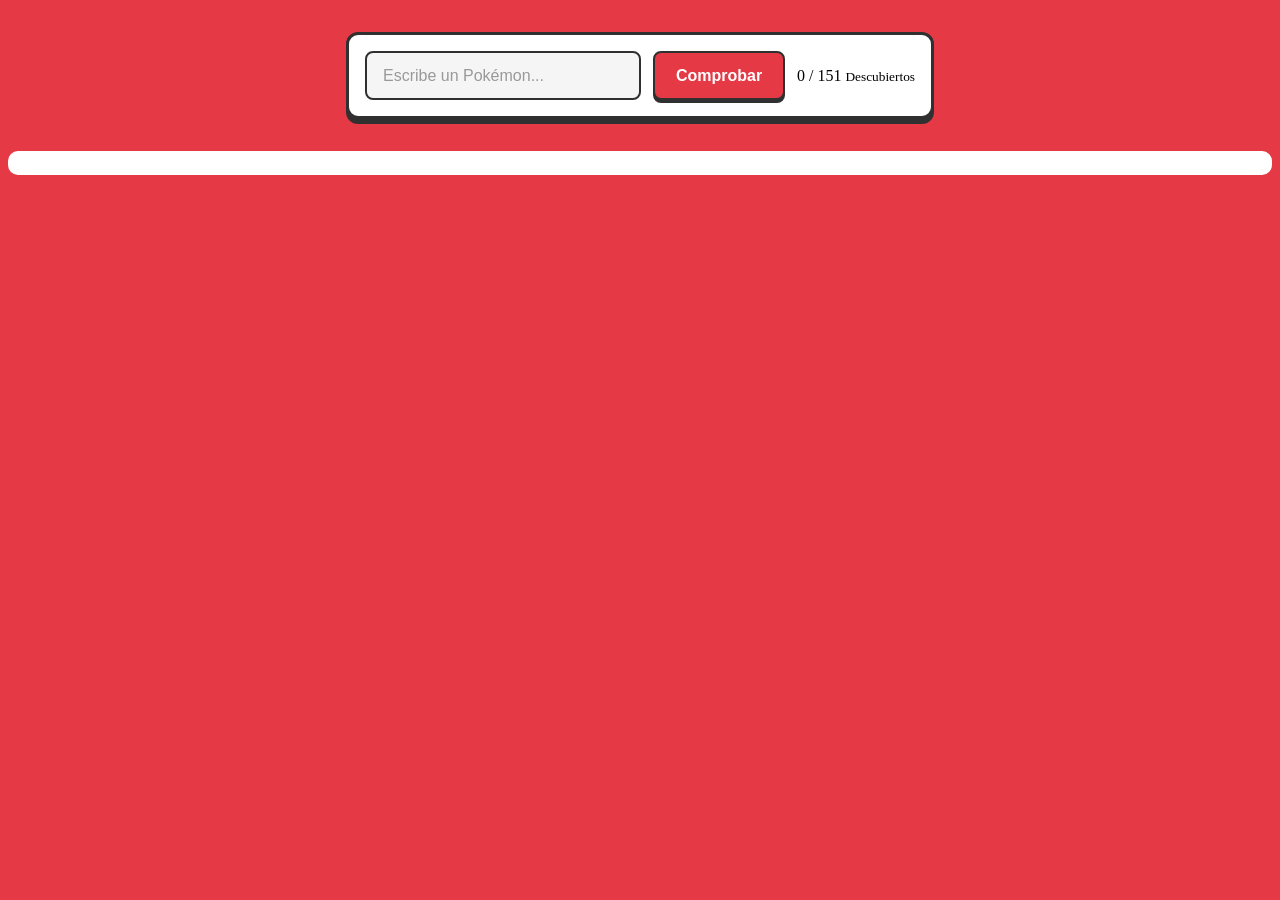
==== html/game.html @ 4622d0e0 "inicio juego" ====
<!DOCTYPE html>
<html lang="en">

<head>
    <meta charset="UTF-8">
    <meta name="viewport" content="width=device-width, initial-scale=1.0">
    <title>Document</title>
    <link rel="stylesheet" href="../css/game.css">
</head>

<body>
    <div class="game-controls">
        <input type="text" id="pokemon-input" placeholder="Escribe un Pokémon..." autocomplete="off">
        <button id="check-button">
            Comprobar
        </button>
        <div id="pokemon-counter">
            <span id="discovered-count">0</span> / 151
            <small>Descubiertos</small>
        </div>
    </div>

    <div id="pokemon-grid"></div>
    <script type="module" src="../js/game.js"></script>
</body>

</html>
---- css/game.css ----
body {
    background-color: #e63946;
}

@media (max-width: 500px) {
    body {
        padding: 0.75rem;
    }
}
#pokemon-grid {
    width: 100%;
    box-sizing: border-box;
    padding: 0.75rem;
    background-color: #fff;
    border-radius: 10px;

    display: grid;
    grid-template-columns: repeat(26, minmax(0, 1fr));
    gap: 0.4rem;
}

@media (max-width: 1200px) {
    #pokemon-grid {
        grid-template-columns: repeat(15, minmax(0, 1fr));
    }
}

@media (max-width: 800px) {
    #pokemon-grid {
        grid-template-columns: repeat(10, minmax(0, 1fr));
    }
}

@media (max-width: 500px) {
    #pokemon-grid {
        grid-template-columns: repeat(6, minmax(0, 1fr));
    }
}

.pokemon-card {
    background-color: #fff;
    border: 2px solid #303030;
    border-radius: 8px;
    padding: 0.35rem;

    display: flex;
    flex-direction: column;
    align-items: center;
    justify-content: center;
    gap: 0.15rem;

    cursor: pointer;
    transition: transform 0.2s ease, box-shadow 0.2s ease;

    box-shadow: 0 2px 0 #e63946;
    height: 6em;
}

.pokemon-card.discovered {
    background-color: #e63946;
}

.pokemon-card:hover {
    transform: translateY(-2px);
    box-shadow: 0 4px 0 #e63946;
    background-color: #fffdf2;
}

.pokemon-image {
    width: 100%;
    max-width: 75px;
    filter: brightness(0);
    transition: filter 0.3s ease;
}

.pokemon-image.discovered {
    filter: none;
}

.pokemon-name {
    margin: 0;
    padding: 0.2rem 0.35rem;

    background-color: #ffcb05;
    border: 1px solid #303030;
    border-radius: 5px;

    font-size: 0.7rem;
    font-weight: bold;
    text-transform: capitalize;
    color: #303030;

    text-align: center;
    width: 100%;
    overflow: hidden;
    text-overflow: ellipsis;
    white-space: nowrap;
}
.game-controls {
    display: flex;
    justify-content: center;
    align-items: center;
    gap: 0.75rem;

    width: 100%;
    max-width: 550px;
    margin: 2rem auto;
    padding: 1rem;

    background-color: #fff;
    border: 3px solid #303030;
    border-radius: 12px;
    box-shadow: 0 5px 0 #303030;
}

/* CAMPO DE TEXTO */
#pokemon-input {
    flex: 1;
    min-width: 0;
    padding: 0.85rem 1rem;

    font-size: 1rem;
    font-weight: 600;
    color: #303030;

    background-color: #f5f5f5;
    border: 2px solid #303030;
    border-radius: 8px;
    outline: none;

    transition: border-color 0.2s, box-shadow 0.2s;
}

#pokemon-input::placeholder {
    color: #999;
    font-weight: normal;
}

#pokemon-input:focus {
    border-color: #e63946;
    box-shadow: 0 0 0 3px #e6394633;
}

/* BOTÓN */
#check-button {
    padding: 0.85rem 1.3rem;

    background-color: #e63946;
    color: white;

    border: 2px solid #303030;
    border-radius: 8px;

    font-size: 1rem;
    font-weight: bold;
    cursor: pointer;

    box-shadow: 0 3px 0 #303030;
    transition: transform 0.15s, background-color 0.15s;
}

#check-button:hover {
    background-color: #c92332;
    transform: translateY(-2px);
}

#check-button:active {
    transform: translateY(2px);
    box-shadow: none;
}

/* ADAPTACIÓN A MÓVILES */
@media (max-width: 500px) {
    .game-controls {
        gap: 0.5rem;
        padding: 0.65rem;
    }

    #pokemon-input {
        padding: 0.7rem;
        font-size: 0.9rem;
    }

    #check-button {
        padding: 0.7rem 0.85rem;
        font-size: 0.9rem;
    }
}
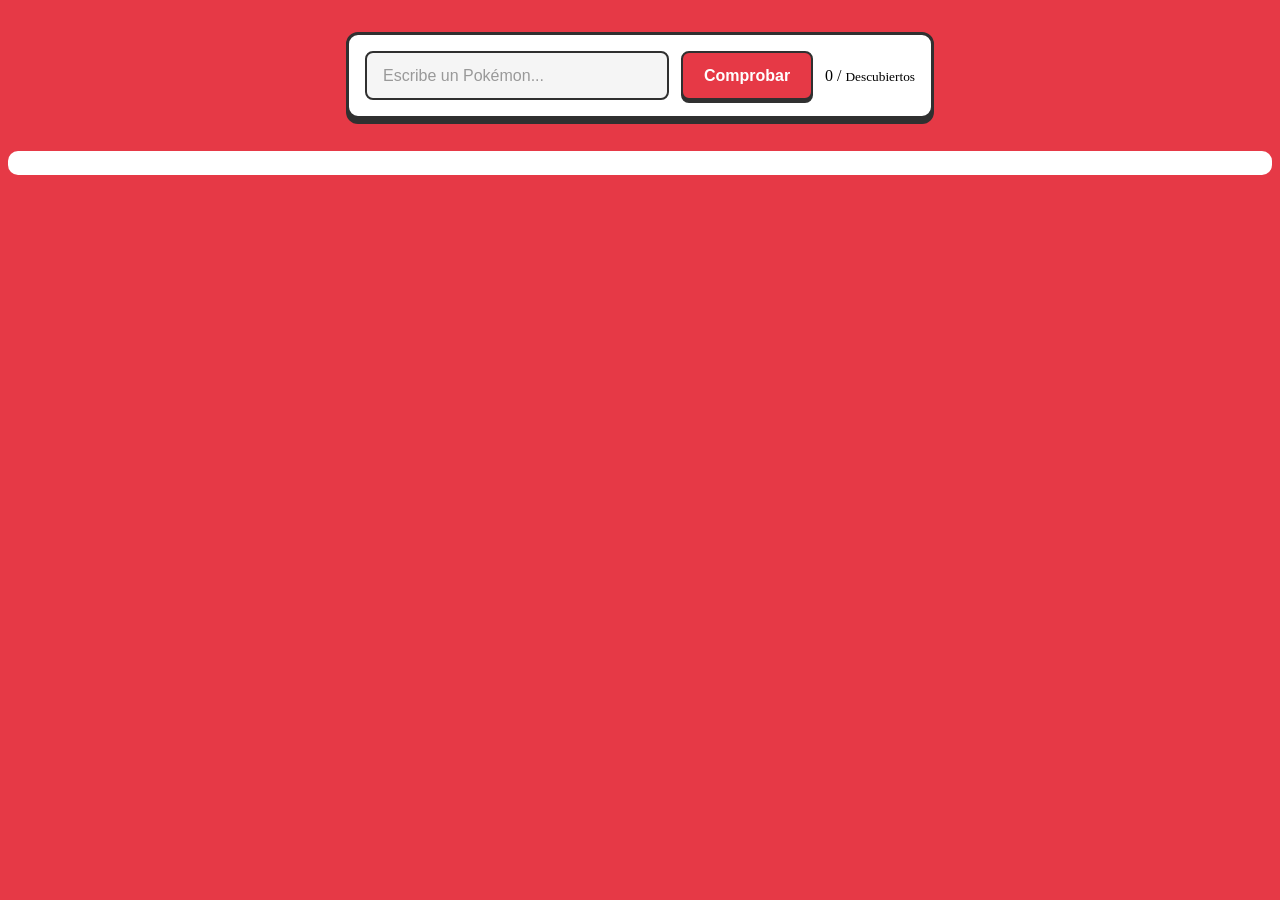
==== commit 21b9d7d1: "modificacion juego" ====
--- a/html/game.html
+++ b/html/game.html
@@ -15,7 +15,7 @@
             Comprobar
         </button>
         <div id="pokemon-counter">
-            <span id="discovered-count">0</span> / 151
+            <span id="discovered-count">0</span> / <span id="pokemon-count"></span>
             <small>Descubiertos</small>
         </div>
     </div>
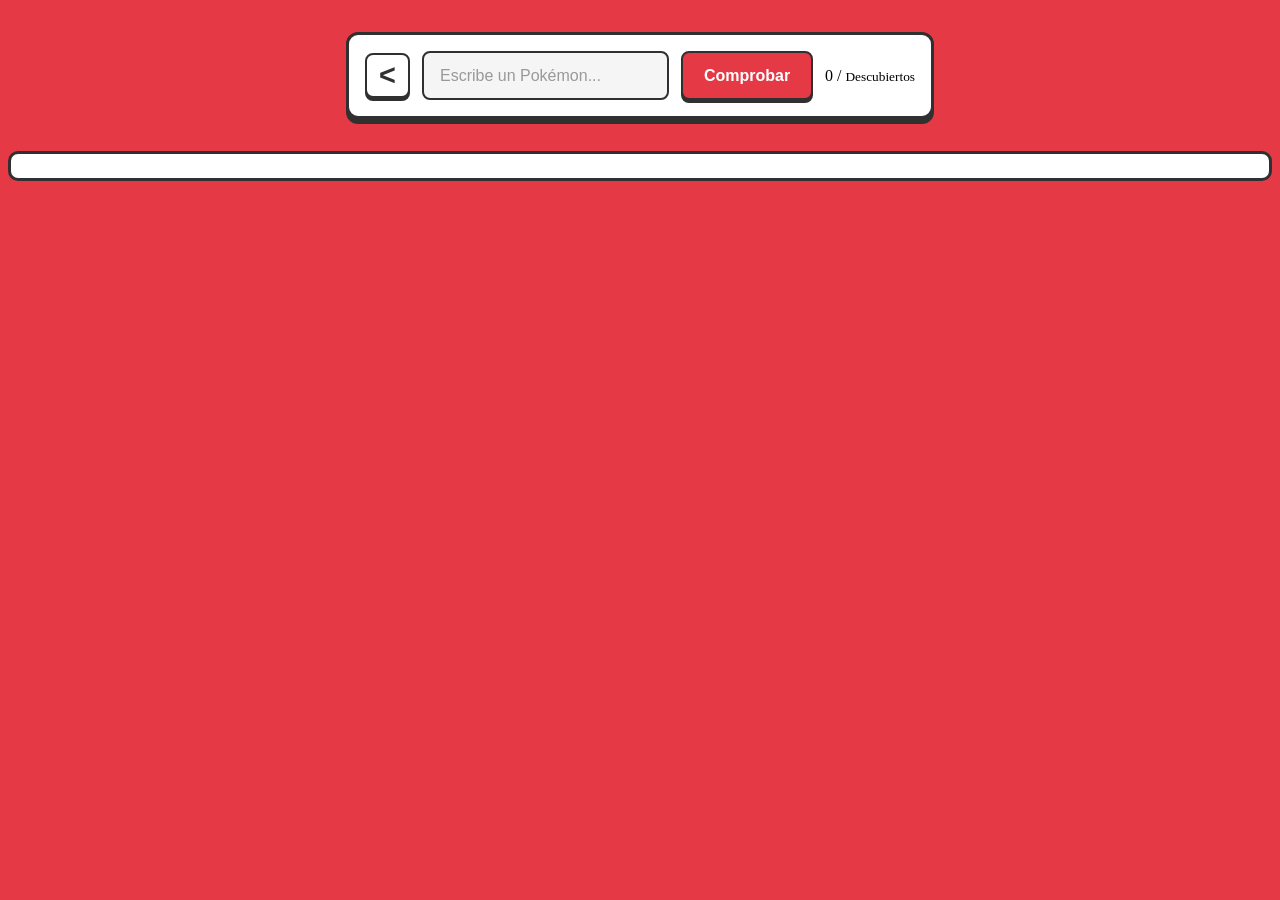
==== commit 581ab4cf: "arreglos de ultima hora" ====
--- a/html/game.html
+++ b/html/game.html
@@ -10,6 +10,7 @@
 
 <body>
     <div class="game-controls">
+        <button id="back-button" class="back-button" aria-label="Volver"> < </button>
         <input type="text" id="pokemon-input" placeholder="Escribe un Pokémon..." autocomplete="off">
         <button id="check-button">
             Comprobar
--- a/css/game.css
+++ b/css/game.css
@@ -7,12 +7,14 @@
         padding: 0.75rem;
     }
 }
+
 #pokemon-grid {
     width: 100%;
     box-sizing: border-box;
     padding: 0.75rem;
     background-color: #fff;
     border-radius: 10px;
+    border: 3px solid #303030;
 
     display: grid;
     grid-template-columns: repeat(26, minmax(0, 1fr));
@@ -36,6 +38,25 @@
         grid-template-columns: repeat(6, minmax(0, 1fr));
     }
 }
+
+.back-button {
+    width: 45px;
+    height: 45px;
+    flex-shrink: 0;
+    background-color: white;
+    color: #303030;
+    border: 2px solid #303030;
+    border-radius: 8px;
+    box-shadow: 0 3px 0 #303030;
+    font-size: 1.8rem;
+    font-weight: bold;
+    cursor: pointer;
+    display: flex;
+    align-items: center;
+    justify-content: center;
+    transition: transform 0.2s ease;
+}
+
 
 .pokemon-card {
     background-color: #fff;
@@ -96,6 +117,7 @@
     text-overflow: ellipsis;
     white-space: nowrap;
 }
+
 .game-controls {
     display: flex;
     justify-content: center;
